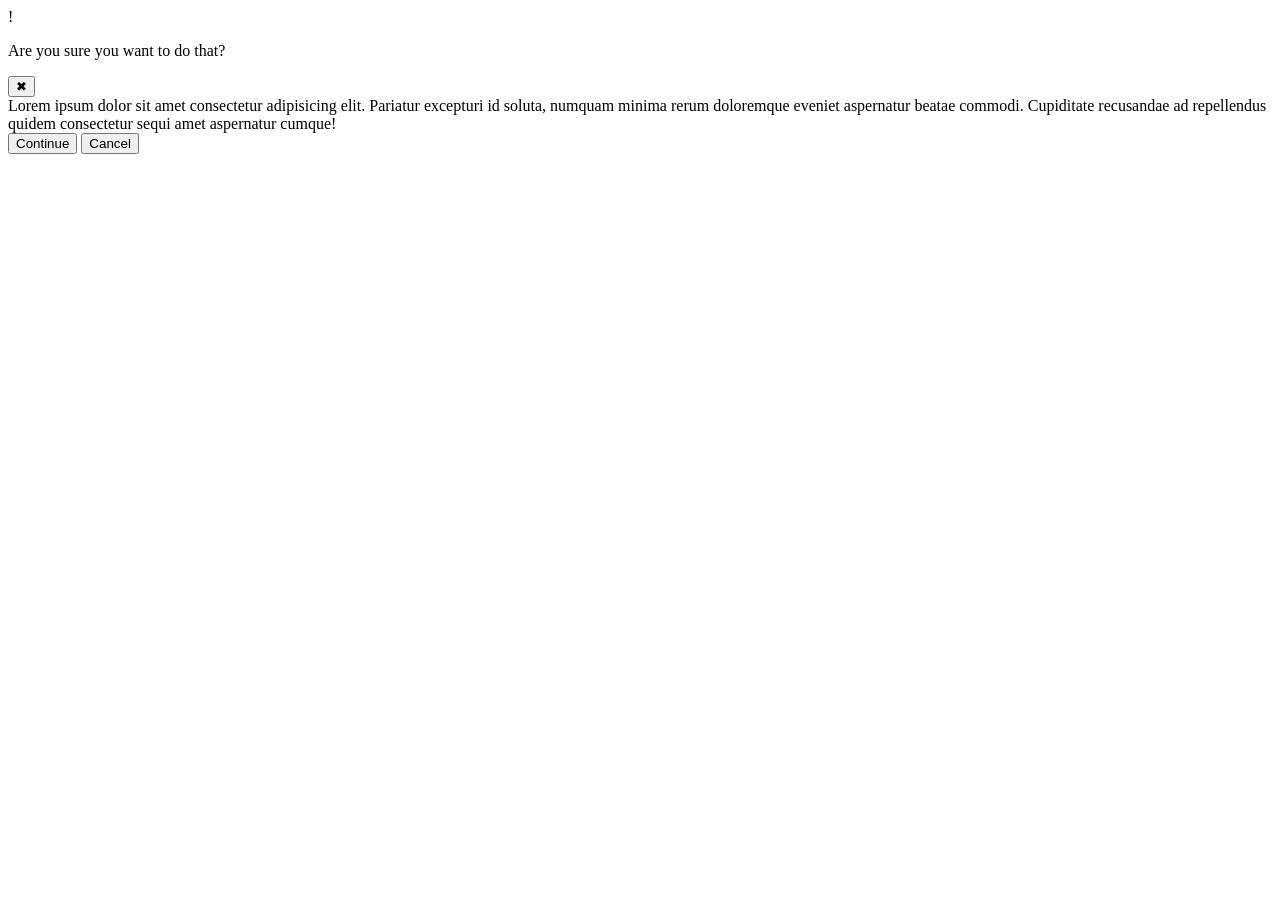
==== foundations/flex/05-flex-modal/index.html @ 98d09022 "Update index.html edited html for 05-flex-modal" ====
<!DOCTYPE html>
<html lang="en">
  <head>
    <meta charset="UTF-8">
    <meta http-equiv="X-UA-Compatible" content="IE=edge">
    <meta name="viewport" content="width=device-width, initial-scale=1.0">
    <link rel="stylesheet" href="style.css">
    <title>Modal</title>
  </head>
  <body>
    <div class="modal">
      <div class="left">
        <div class="icon">!</div>
      </div>
      <div class="right">
        <div class="header">
          <p>Are you sure you want to do that?</p>
          <button class="close-button">✖</button>
        </div>
        <div class="text">Lorem ipsum dolor sit amet consectetur adipisicing elit. Pariatur excepturi id soluta, numquam minima rerum doloremque eveniet aspernatur beatae commodi. Cupiditate recusandae ad repellendus quidem consectetur sequi amet aspernatur cumque!</div>
        <button class="continue">Continue</button>
        <button class="cancel">Cancel</button>
      </div>
    </div>
  </body>
</html>
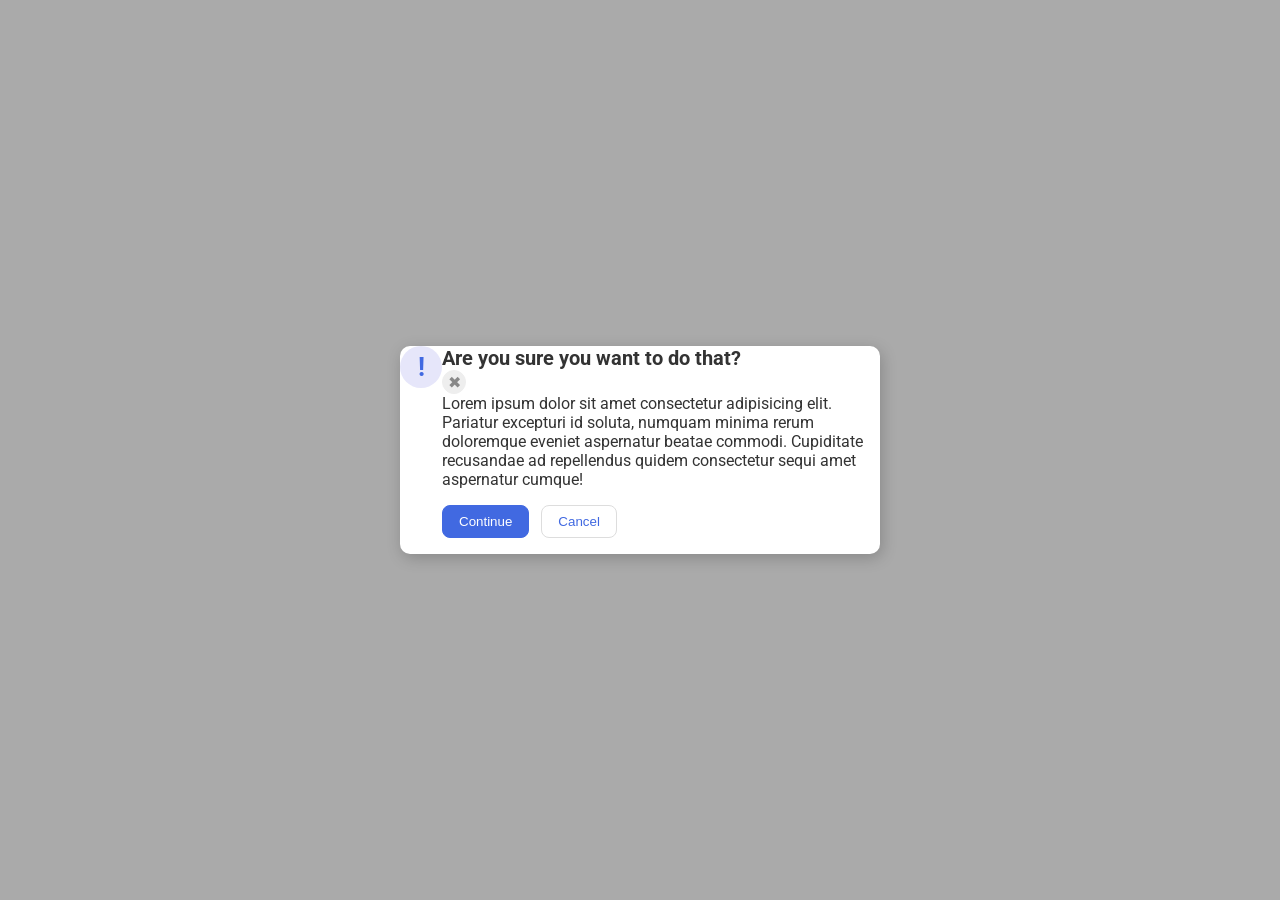
==== commit f5513090: "completed css exercises for flex 01 to flex 05" ====
--- a/foundations/flex/05-flex-modal/index.html
+++ b/foundations/flex/05-flex-modal/index.html
@@ -14,7 +14,7 @@
       </div>
       <div class="right">
         <div class="header">
-          <p>Are you sure you want to do that?</p>
+          <div class="title">Are you sure you want to do that?</div>
           <button class="close-button">✖</button>
         </div>
         <div class="text">Lorem ipsum dolor sit amet consectetur adipisicing elit. Pariatur excepturi id soluta, numquam minima rerum doloremque eveniet aspernatur beatae commodi. Cupiditate recusandae ad repellendus quidem consectetur sequi amet aspernatur cumque!</div>
@@ -23,4 +23,4 @@
       </div>
     </div>
   </body>
-</html>
+</html>
--- a/foundations/flex/05-flex-modal/style.css
+++ b/foundations/flex/05-flex-modal/style.css
@@ -0,0 +1,93 @@
+@import url('https://fonts.googleapis.com/css2?family=Roboto:wght@400;700&display=swap');
+
+html, body {
+  height: 100%;
+}
+
+body {
+  font-family: Roboto, sans-serif;
+  margin: 0;
+  background: #aaa;
+  color: #333;
+  /* I'll give you this one for free lol */
+  display: flex;
+  align-items: center;
+  justify-content: center;
+}
+
+.modal {
+  background: white;
+  width: 480px;
+  border-radius: 10px;
+  box-shadow: 2px 4px 16px rgba(0,0,0,.2);
+  /* padding: 10px; */
+  display: flex;
+}
+
+.icon {
+  color: royalblue;
+  font-size: 26px;
+  font-weight: 700;
+  background: lavender;
+  width: 42px;
+  height: 42px;
+  border-radius: 50%;
+  display: flex;
+  align-items: center;
+  justify-content: center;
+}
+
+.close-button {
+  background: #eee;
+  border-radius: 50%;
+  color: #888;
+  font-weight: 400;
+  font-size: 16px;
+  height: 24px;
+  width: 24px;
+  display: flex;
+  align-items: center;
+  justify-content: center;
+  border: 1px solid #eee;
+  padding: 0;
+}
+
+button {
+  cursor: pointer;
+  padding: 8px 16px;
+  border-radius: 8px;
+}
+
+button.continue {
+  background: royalblue;
+  border: 1px solid royalblue;
+  color: white;
+  margin: 16px 8px 16px 0px;
+}
+
+button.cancel {
+  background: white;
+  border: 1px solid #ddd;
+  color: royalblue;
+  margin: 16px 8px 16px 0px;
+}
+/* 
+.right {
+  display: flex;
+  flex-wrap: wrap;
+}
+
+.left {
+  padding: 8px;
+}
+
+.header {
+  margin: 0;
+  display: flex;
+  justify-content: space-between;
+} */
+
+.title {
+  font-weight: bold;
+  font-size: 20px;
+}
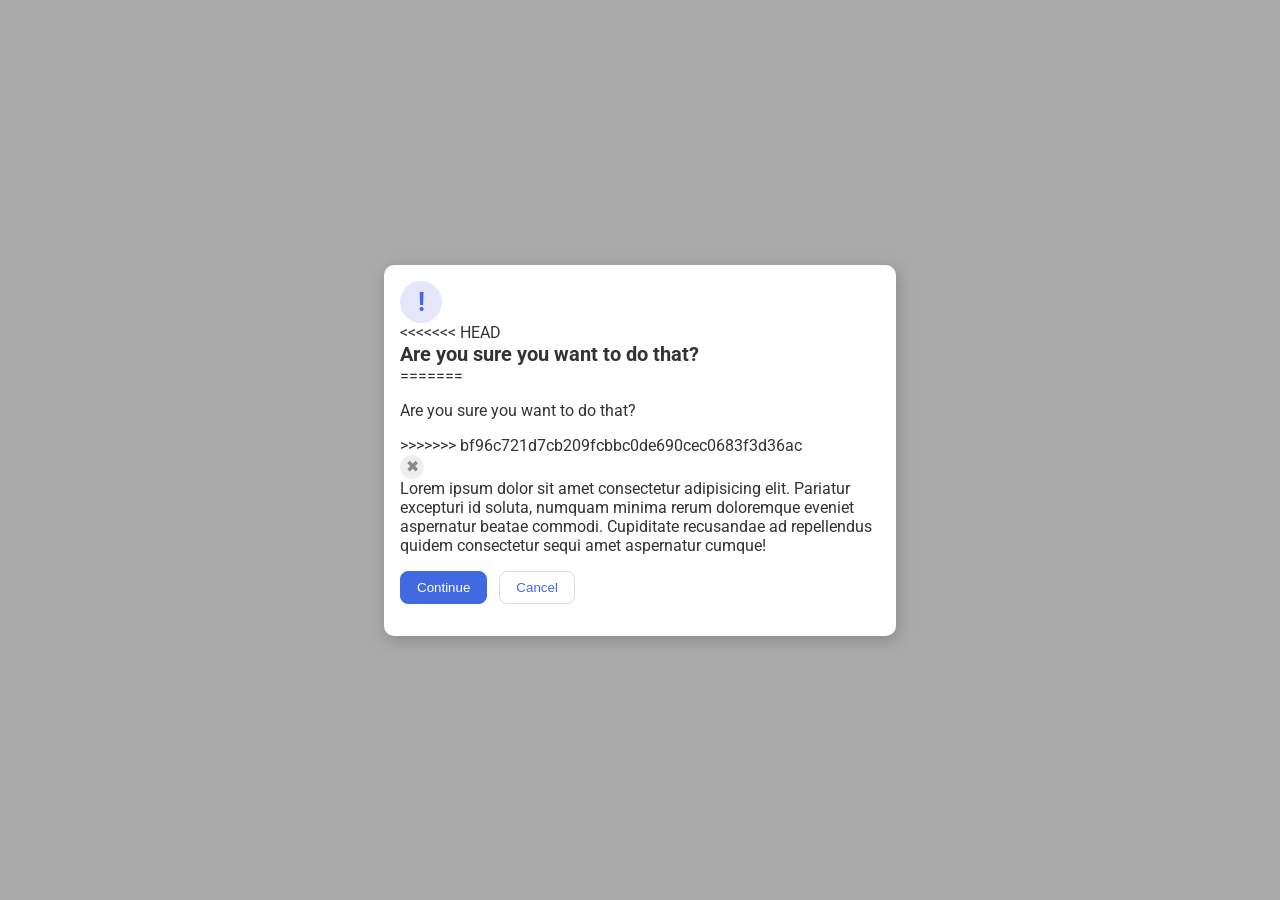
==== commit 1304371d: "Merge branch 'main' of github.com:ratSpoT/css-exercises" ====
--- a/foundations/flex/05-flex-modal/index.html
+++ b/foundations/flex/05-flex-modal/index.html
@@ -14,7 +14,11 @@
       </div>
       <div class="right">
         <div class="header">
+<<<<<<< HEAD
           <div class="title">Are you sure you want to do that?</div>
+=======
+          <p>Are you sure you want to do that?</p>
+>>>>>>> bf96c721d7cb209fcbbc0de690cec0683f3d36ac
           <button class="close-button">✖</button>
         </div>
         <div class="text">Lorem ipsum dolor sit amet consectetur adipisicing elit. Pariatur excepturi id soluta, numquam minima rerum doloremque eveniet aspernatur beatae commodi. Cupiditate recusandae ad repellendus quidem consectetur sequi amet aspernatur cumque!</div>
@@ -23,4 +27,4 @@
       </div>
     </div>
   </body>
-</html>+</html>
--- a/foundations/flex/05-flex-modal/style.css
+++ b/foundations/flex/05-flex-modal/style.css
@@ -20,8 +20,14 @@
   width: 480px;
   border-radius: 10px;
   box-shadow: 2px 4px 16px rgba(0,0,0,.2);
+<<<<<<< HEAD
   /* padding: 10px; */
   display: flex;
+=======
+  display: flex;
+  padding: 16px;
+  gap: 16px;
+>>>>>>> bf96c721d7cb209fcbbc0de690cec0683f3d36ac
 }
 
 .icon {
@@ -69,13 +75,35 @@
   background: white;
   border: 1px solid #ddd;
   color: royalblue;
+<<<<<<< HEAD
   margin: 16px 8px 16px 0px;
 }
 /* 
+=======
+}
+
+button.cancel, button.continue {
+    margin: 16px 8px 0 0;
+}
+
+p {
+  font-size: 20px;
+  font-weight: bold;
+  margin: 0;
+}
+
+.header {
+  display: flex;
+  margin-bottom: 8px;
+  justify-content: space-between;
+}
+
+>>>>>>> bf96c721d7cb209fcbbc0de690cec0683f3d36ac
 .right {
   display: flex;
   flex-wrap: wrap;
 }
+<<<<<<< HEAD
 
 .left {
   padding: 8px;
@@ -90,4 +118,6 @@
 .title {
   font-weight: bold;
   font-size: 20px;
-}+}
+=======
+>>>>>>> bf96c721d7cb209fcbbc0de690cec0683f3d36ac
